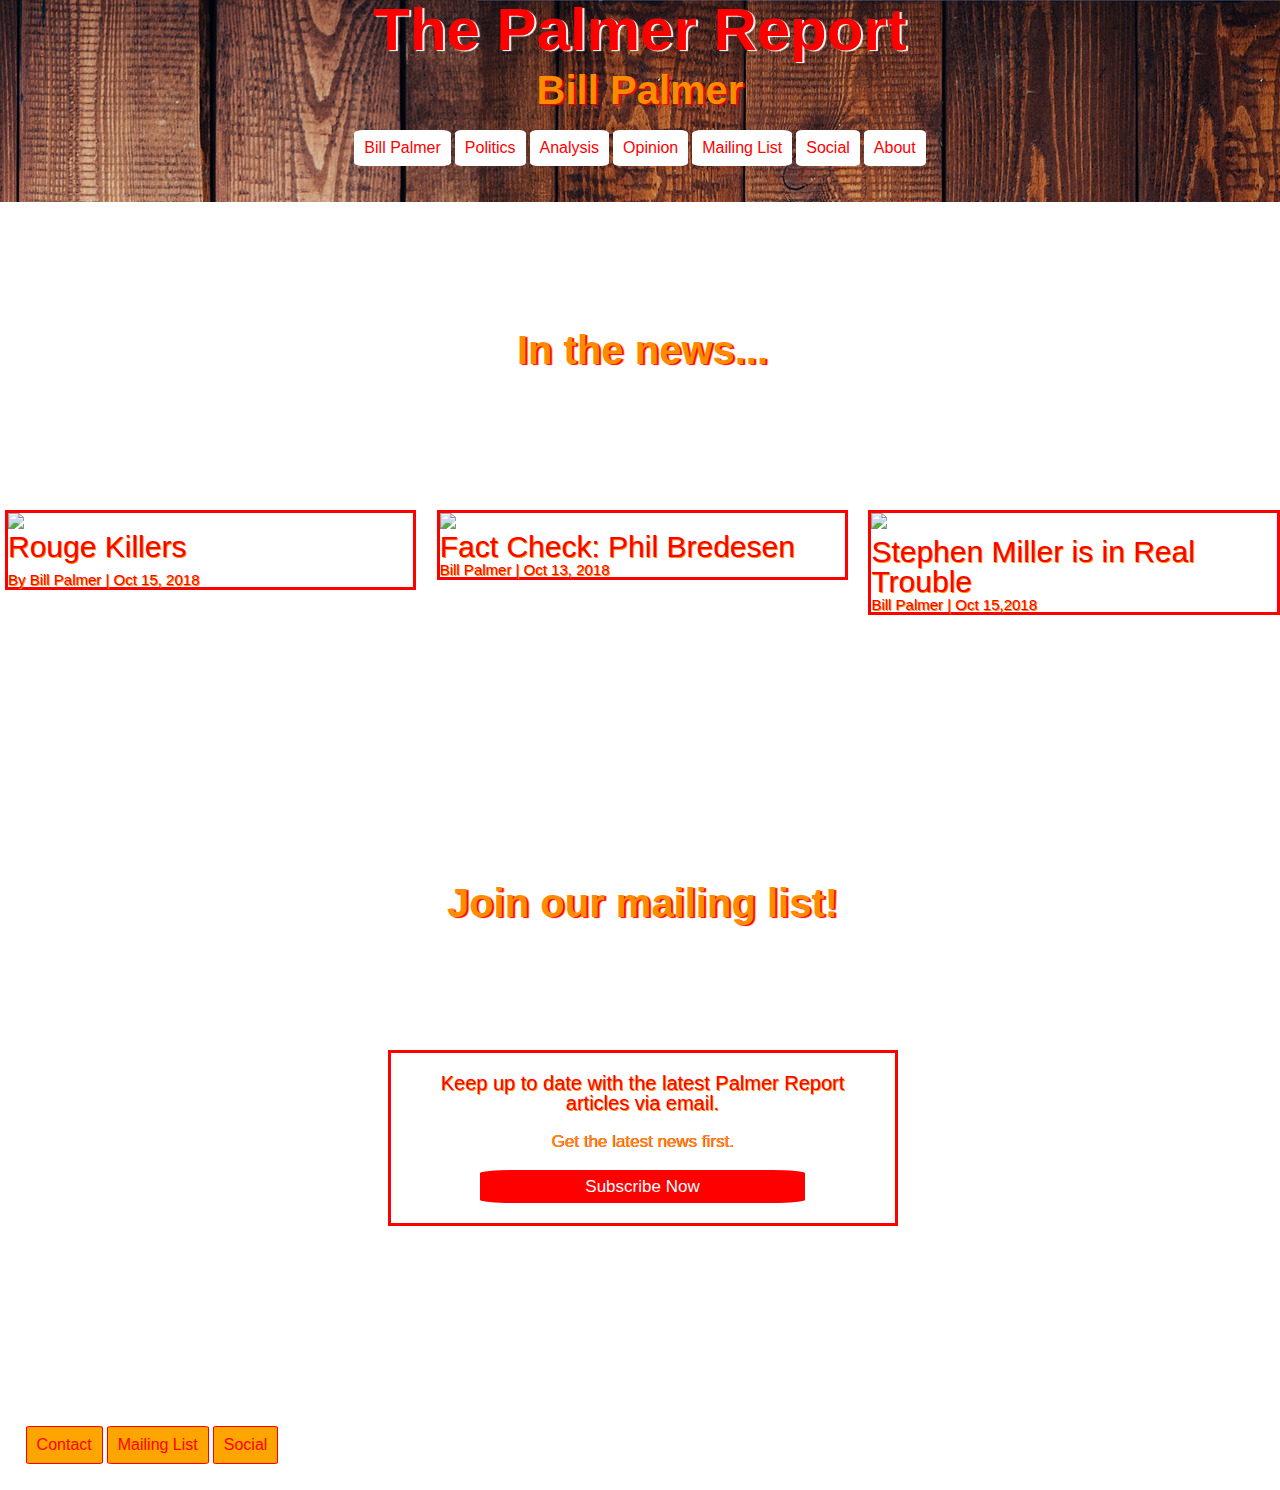
==== index.html @ f3ba9a6f "Add files via upload" ====
<!DOCTYPE html>
<html>
<head>
	<title>The Palmer Report</title>
	<link href="reset.css" type="text/css" rel="stylesheet">
	<link href="style.css" type="text/css" rel="stylesheet">
</head>
<header>
	<h1>The Palmer Report</h1>
	<h2>Bill Palmer</h2>
	<nav class="nav">
		<ul>
			<li><a href="billpalmer.html">Bill Palmer</a></li>
			<li><a href="politics.html">Politics</a></li>
			<li><a href="analysis.html">Analysis</a></li>
			<li><a href="opinion.html">Opinion</a></li>
			<li><a href="mailinglist.html">Mailing List</a></li>
			<li><a href="social.html">Social</a></li>
			<li><a href="anout.html">About</a></li>
		</ul>
	</nav>
	<br>
</header>
<body>
<main>
<h1 class="sectionh1"> In the news...</h1>
<div class="section group">
	<div class="col span_1_of_3">
		<div class="article1">
			<figure><a href="article1.html"><img class="img1" src="images/articleimg1.png"></a></figure>
			<h2>Rouge Killers</a></h2>
			<h3>By Bill Palmer | Oct 15, 2018</h3>
		</div>
	</div>
	<div class="col span_1_of_3">
		<div class="article2">
			<figure><img class="img2"src="images/articleimg2.png"></figure>
			<h2>Fact Check: Phil Bredesen</h2>
			<h3>Bill Palmer | Oct 13, 2018</h3>
		</div>
	</div>
	<div class="col span_1_of_3">
		<div class="article3">
			<figure><img class="img3" src="images/articleimg3.png"></figure>
			<h2>Stephen Miller is in Real Trouble</h2>
			<h3>Bill Palmer | Oct 15,2018</h3>
		</div>
	</div>
</div>
<h2 class="sectionh2">Join our mailing list!</h2>
<div class="mailinglistcta">
	<h3>Keep up to date with the latest Palmer Report articles via email.</h3>
	<h4>Get the latest news first.</h4>
	<ul>
		<li><a href="mailinglist.html">Subscribe Now</a></li>
</div>
</main>
<footer>
	<nav>
		<ul>
			<li><a href="contact.html">Contact</a></li>
			<li><a href="mailinglist.html">Mailing List</a></li>
			<li><a href="social.html">Social</a></li>
		</ul>
	</nav>
</footer>
</body>
</html>
---- style.css ----
header {background-image: url("banner.jpg");}

header nav ul li{
		display: inline-flex;
		align-content: center;
		font-family: 'Raleway', sans-serif;
		color: red;
		background-color: white;
		padding: 10px;
		border-radius: 10%;
}

nav a {
	color: red;
	text-decoration: none;
}

header li:hover{
  background-color: orange;
}
.nav {text-decoration: none;
	padding-top: 20px;
	padding-bottom: 20px;
	border-spacing: 10px;
	text-align: center;
}

a:hover {
	background-color: orange;
}

header h1 {
	color: red;
	text-align: center;
	font-weight: bold;
	font-size: 60px;
	text-shadow: white 2px 1px 1px;
	font-family: 'Raleway', sans-serif;

}

header h2 {
	color:darkorange;
	text-align: center;
	font-weight: bold;
	font-size: 40px;
	text-shadow: red 2px 1px 1px;
	font-family: 'Raleway', sans-serif;
	padding-top: 10px;
}

.sectionh1 {color: darkorange;
	text-align: center;
	font-weight: bold;
	font-size: 40px;
	text-shadow: red 2px 1px 1px;
	font-family: 'Raleway', sans-serif;
	margin-top: 10%;
	margin-bottom: 10%;

}

.sectionh2 {
	color: darkorange;
	text-align: center;
	font-weight: bold;
	font-size: 40px;
	text-shadow: red 2px 1px 1px;
	font-family: 'Raleway', sans-serif;
	margin-top: 20%;
	margin-bottom: 50px;

}

.politicsh1 {
	color: darkorange;
	text-align: center;
	font-weight: bold;
	font-size: 60px;
	text-shadow: red 2px 1px 1px;
	font-family: 'Raleway', sans-serif;
	margin-top: 50px;
	margin-bottom: 50px;
	border-bottom: 1px solid red;
	margin-left: 30%;
	margin-right:30%;
}

.rouge {
	color: darkorange;
	text-align: center;
	font-weight: bold;
	font-size: 60px;
	text-shadow: red 2px 1px 1px;
	font-family: 'Raleway', sans-serif;
	margin-top:10%;
	margin-bottom: 2%;
}

.article1body h2{
	text-align: center;
}

.article1body h3{
	text-align:center;
}
.article1body p {
font-family: 'Raleway', sans-serif;
font-color:black;
}

.para {
	margin-left: 20%;
	margin-right:20%;
	margin-top: 5%;
	margin-bottom: 5%;
}

/*  SECTIONS  */
.section {
	clear: both;
	padding: 0px;
	margin: 0px;
}

main {
	margin-left: 5px;
}
.img1 {
	height: auto;
	max-width:100%;
	max-height:100%;
}

h2 {
	text-shadow: darkorange 1px 0.5px 0.5px;
	font-family: 'Raleway', sans-serif;
	color:red;
	font-size: 30px;
}

h3 {
	text-shadow: darkorange 1px 0.5px 0.5px;
	font-family: 'Raleway', sans-serif;
	color:red;
	font-size: 15px;

}

h4 {
	text-shadow: red 0.5px 0.25px 0.25px;
	font-family: 'Raleway', sans-serif;
	color:darkorange;
	font-size: 10px;
}
.article1 h3{ 
	padding-top: 10px;
	}
.article1 {
	border:3px solid red;
}
	
.img2 {
	height: auto;
	max-width:100%;
	max-height:100%;}

.article2 {
	border: 3px solid red;
}

.h22 {
	font-size: 15px; }

.img3 {
	height: auto;
	max-width:100%;
	max-height:100%;
	margin-bottom: 5px;
}

.article3 {
	border: 3px solid red;
}

.img4 {height: auto;
	max-width:100%;
	max-height:100%;}

.article4 {
	border: 3px solid red;
	margin-top: 100px;
}

/*  COLUMN SETUP  */
.col {
	display: block;
	float:left;
	margin: 1% 0 1% 1.6% ;
}
.col:first-child { margin-left: 0; }

/*  GROUPING  */
.group:before,
.group:after { content:""; display:table; }
.group:after { clear:both;}
.group { zoom:1; /* For IE 6/7 */ }
/*  GRID OF THREE  */
.span_3_of_3 { width: 100%; }
.span_2_of_3 { width: 66.13%; }
.span_1_of_3 { width: 32.26%; }

/*  GO FULL WIDTH BELOW 480 PIXELS */
@media only screen and (max-width: 480px) {
	.col {  margin: 1% 0 1% 0%; }
	.span_3_of_3, .span_2_of_3, .span_1_of_3 { width: 100%; }
}


.mailinglistcta {
	border: 3px solid red;
	margin-left: 30%;
	margin-right: 30%;
	padding: 20px;
	text-align: center;
	margin-top: 10%;
}

.mailinglistcta h3{ padding-bottom: 20px;
					font-size: 20px;
}

.mailinglistcta h4{ padding-bottom: 20px;
					font-size: 17px;
}

.mailinglistcta li { padding-bottom: 5px;
					font-size: 17px;
					font-family: 'Raleway', sans-serif;
					color: white;
					border: 3px solid red;
					padding-top: 5px;
					margin-left: 15%;
					margin-right: 15%;
					border-radius: 10%;
					background-color: red;

}


.mailinglistcta li:hover {
	background-color:orange;
}

.mailinglistcta a{
	text-decoration: none;
	color:white;
}
.mailinglistcta a:hover{ color: red;

}


footer nav ul li {display: inline-block;
		font-family: 'Raleway', sans-serif;
		color:orange;
		background-color: orange;
		padding: 10px;
		border-spacing: 10px;
		text-align: center;
		margin-top: 200px;
		border: 1px solid red;
		border-radius: 5%;}

footer nav ul {
	margin-bottom: 2%;
	border-spacing: 5px;
	margin-left: 2%;
}
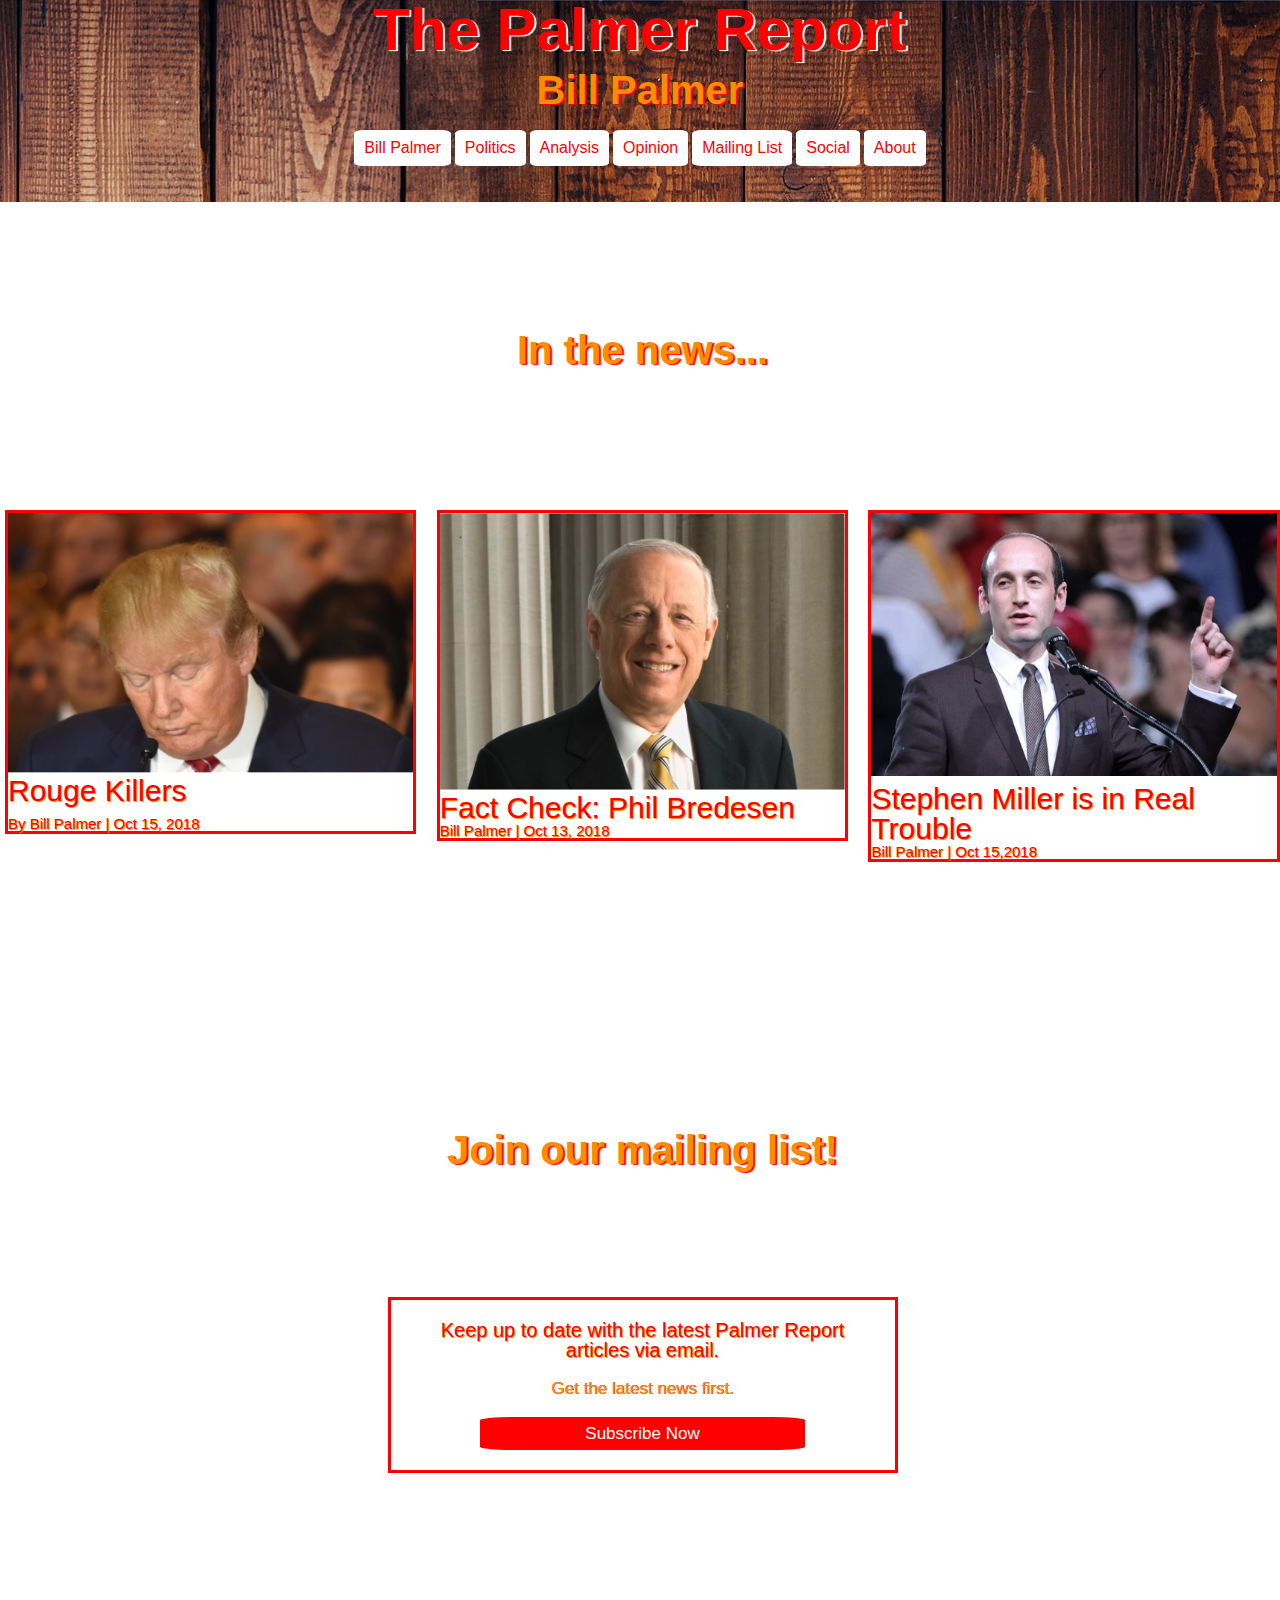
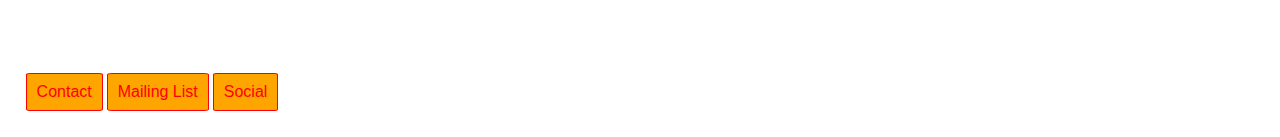
==== commit ecb3d78e: "Update index.html" ====
--- a/index.html
+++ b/index.html
@@ -27,21 +27,21 @@
 <div class="section group">
 	<div class="col span_1_of_3">
 		<div class="article1">
-			<figure><a href="article1.html"><img class="img1" src="images/articleimg1.png"></a></figure>
+			<figure><a href="article1.html"><img class="img1" src="articleimg1.png"></a></figure>
 			<h2>Rouge Killers</a></h2>
 			<h3>By Bill Palmer | Oct 15, 2018</h3>
 		</div>
 	</div>
 	<div class="col span_1_of_3">
 		<div class="article2">
-			<figure><img class="img2"src="images/articleimg2.png"></figure>
+			<figure><img class="img2"src="articleimg2.png"></figure>
 			<h2>Fact Check: Phil Bredesen</h2>
 			<h3>Bill Palmer | Oct 13, 2018</h3>
 		</div>
 	</div>
 	<div class="col span_1_of_3">
 		<div class="article3">
-			<figure><img class="img3" src="images/articleimg3.png"></figure>
+			<figure><img class="img3" src="articleimg3.png"></figure>
 			<h2>Stephen Miller is in Real Trouble</h2>
 			<h3>Bill Palmer | Oct 15,2018</h3>
 		</div>
@@ -65,4 +65,4 @@
 	</nav>
 </footer>
 </body>
-</html>+</html>
